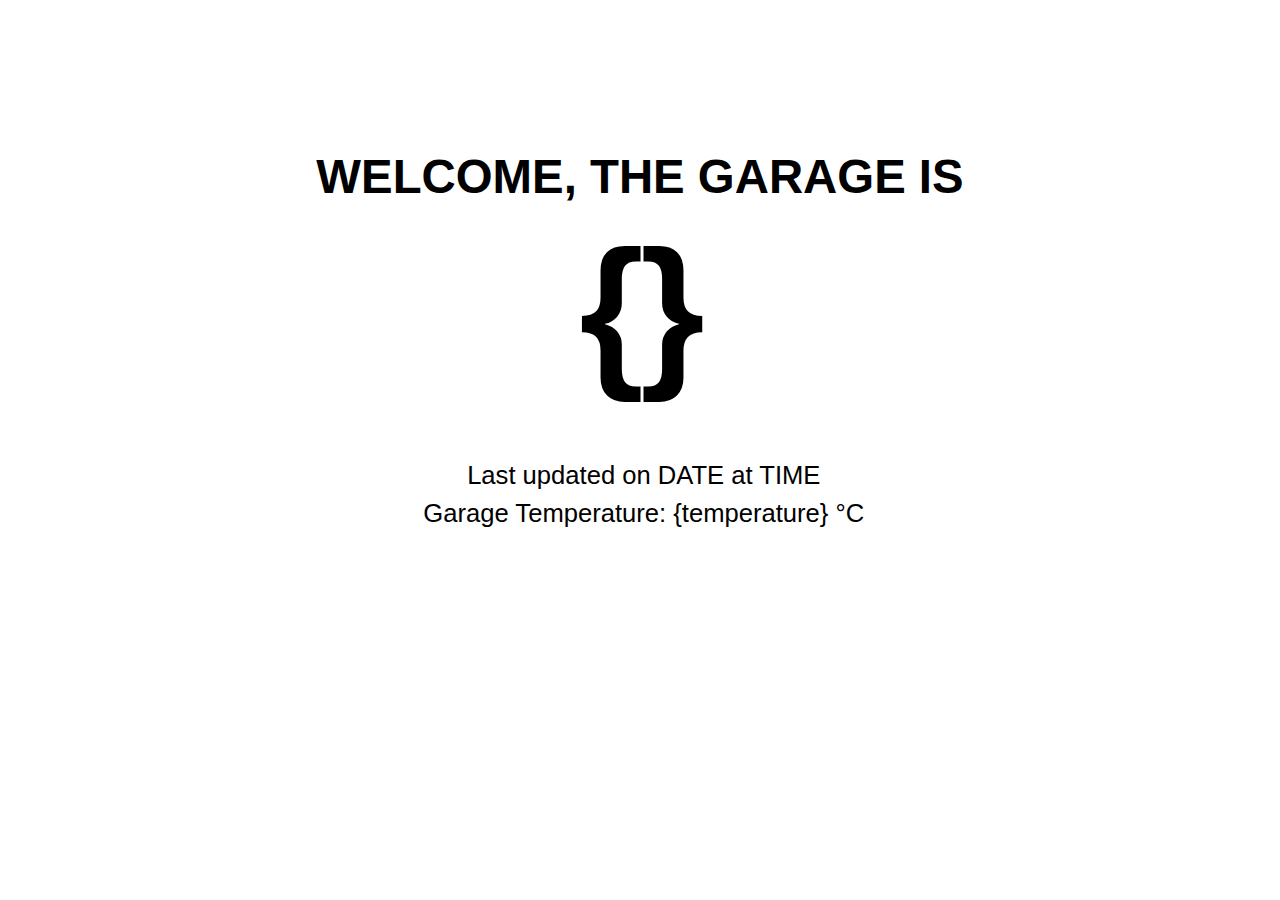
==== pico-door-sense/index.html @ 8602461f "changes to file structure" ====
<!DOCTYPE html>
<html>
<head>
<title>PicoDoorSense</title>
<script type="text/javascript"  src = "main.js"></script>
<link rel="stylesheet" type="text/css" href="style.css">
</head>
<body>
<div class = "main-content ">
    <div class = "information">
        <h2 class = "welcome-message">WELCOME, THE GARAGE IS</h2>
        <h1 class ="garage-state" id = "he_sensor_value" >{}</h1>
        <div class = "inner-information">
            <p> 
                Last updated on
                <span id = "current-date" >DATE</span>
                at
                <span id = "current-time">TIME</span>
            </p>
            
            <p >Garage Temperature: <span id = 'temperature'>{temperature}</span> &deg;C</p>

        </div>
    </div>
</div>

</body>
</html>
---- pico-door-sense/style.css ----
.main-content{
    font-family: "Arial", sans-serif;
    text-align: center;
    width: 80%;
    margin: 0 auto;
    transform: translateY(20%); 
}
.garage-state {
    font-size: 6vh;
}

.ascii-area {
    white-space: pre-wrap;
  }

.welcome-message {
    font-size: 3.5vh;
}
.information {
    line-height: 0.9;
}
.inner-information {
    font-size: 2.5vw;
    line-height: 0.5;
    font-size: 3.5vh; 
}
.image-box {
    width: 70%;
    height: auto;
    transform: translateY(-8%);
    transform: translateX(8%);
}

@media screen and (min-width: 320px) and (min-height: 420px) {
    .main-content{
        font-family: "Arial", sans-serif;
        text-align: center;
        width: 90%;
        margin: 0 auto;
        transform: translateY(20%); 
    }
    .garage-state {
        font-size: 10vh;
        letter-spacing: -4px;
        transform: translateY(-50%);
    }
    
    .welcome-message {
        font-size: 3vh;
    }
    .information {
        line-height: 0.9;
        transform: translateY(-15%);
    }
    .inner-information {
        font-size: 3vh;
        transform: translateY(-7vh);
        line-height: 1.2;
    }
}

@media screen and (min-width: 1000px) {
    .main-content{
        width: 60%;
        transform: translateY(40%);
    }
    .garage-state {
    font-size: 13vw;
    }
    .welcome-message {
        font-size: 3.7vw;
    }
    .information {
        line-height: 0.9;
        transform: translateY(-15%);
    }
    .inner-information {
        font-size: 2vw;
        transform: translateY(-8vw);
        margin-left: 1%;
        line-height: 0.5;
    }
}
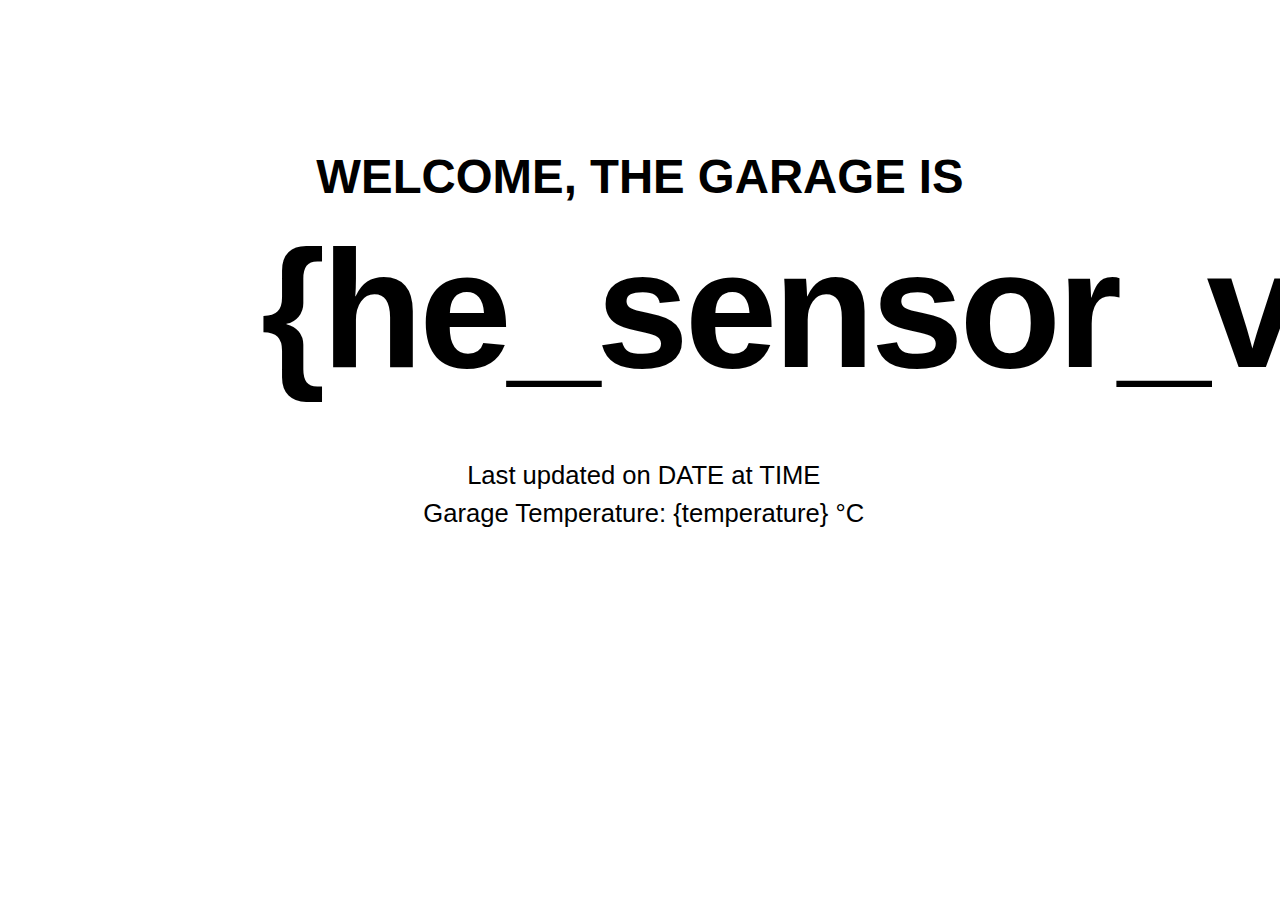
==== commit 9b2eaa92: "minor comment and aesthetic changes" ====
--- a/pico-door-sense/index.html
+++ b/pico-door-sense/index.html
@@ -6,14 +6,16 @@
 <link rel="stylesheet" type="text/css" href="style.css">
 </head>
 <body>
+
 <div class = "main-content ">
+
     <div class = "information">
         <h2 class = "welcome-message">WELCOME, THE GARAGE IS</h2>
-        <h1 class ="garage-state" id = "he_sensor_value" >{}</h1>
+        <h1 class ="garage-state" id = "he_sensor_value">{he_sensor_value}</h1>
         <div class = "inner-information">
             <p> 
                 Last updated on
-                <span id = "current-date" >DATE</span>
+                <span id = "current-date">DATE</span>
                 at
                 <span id = "current-time">TIME</span>
             </p>
--- a/pico-door-sense/style.css
+++ b/pico-door-sense/style.css
@@ -17,10 +17,14 @@
     font-size: 3.5vh;
 }
 .information {
+    /*transform: translateY(50%);*/
+    /*outline: 1px solid orange;*/
     line-height: 0.9;
+    /*margin-left: 5%;*/
 }
 .inner-information {
     font-size: 2.5vw;
+    /*margin-left: 1%;*/
     line-height: 0.5;
     font-size: 3.5vh; 
 }
@@ -37,24 +41,33 @@
         text-align: center;
         width: 90%;
         margin: 0 auto;
+        /*outline: 1px solid red;*/
+       /* margin-top: 50vh; */
         transform: translateY(20%); 
     }
     .garage-state {
         font-size: 10vh;
         letter-spacing: -4px;
         transform: translateY(-50%);
+        /*outline: 1px solid blue;*/
     }
     
     .welcome-message {
         font-size: 3vh;
+        /*transform: translateY(-80%);*/
+        /*outline: 1px solid green;*/
     }
     .information {
+        /*transform: translateY(50%);*/
+        /*outline: 1px solid orange;*/
         line-height: 0.9;
         transform: translateY(-15%);
+        /*margin-left: 5%;*/
     }
     .inner-information {
         font-size: 3vh;
         transform: translateY(-7vh);
+        /*margin-left: 180px;*/
         line-height: 1.2;
     }
 }
@@ -63,16 +76,25 @@
     .main-content{
         width: 60%;
         transform: translateY(40%);
+        /*outline: 1px solid blue;*/
     }
     .garage-state {
+    /*font-size: 3em;*/
     font-size: 13vw;
+    /*transform: translateY(50%)*/;
+    /*outline: 1px solid blue*/;
     }
     .welcome-message {
         font-size: 3.7vw;
+        /*transform: translateY(-80%)*/
+        /*outline: 1px solid green*/;
     }
     .information {
+        /*transform: translateY(50%);*/
+        /*outline: 1px solid orange;*/
         line-height: 0.9;
         transform: translateY(-15%);
+        /*margin-left: 3%;*/
     }
     .inner-information {
         font-size: 2vw;
